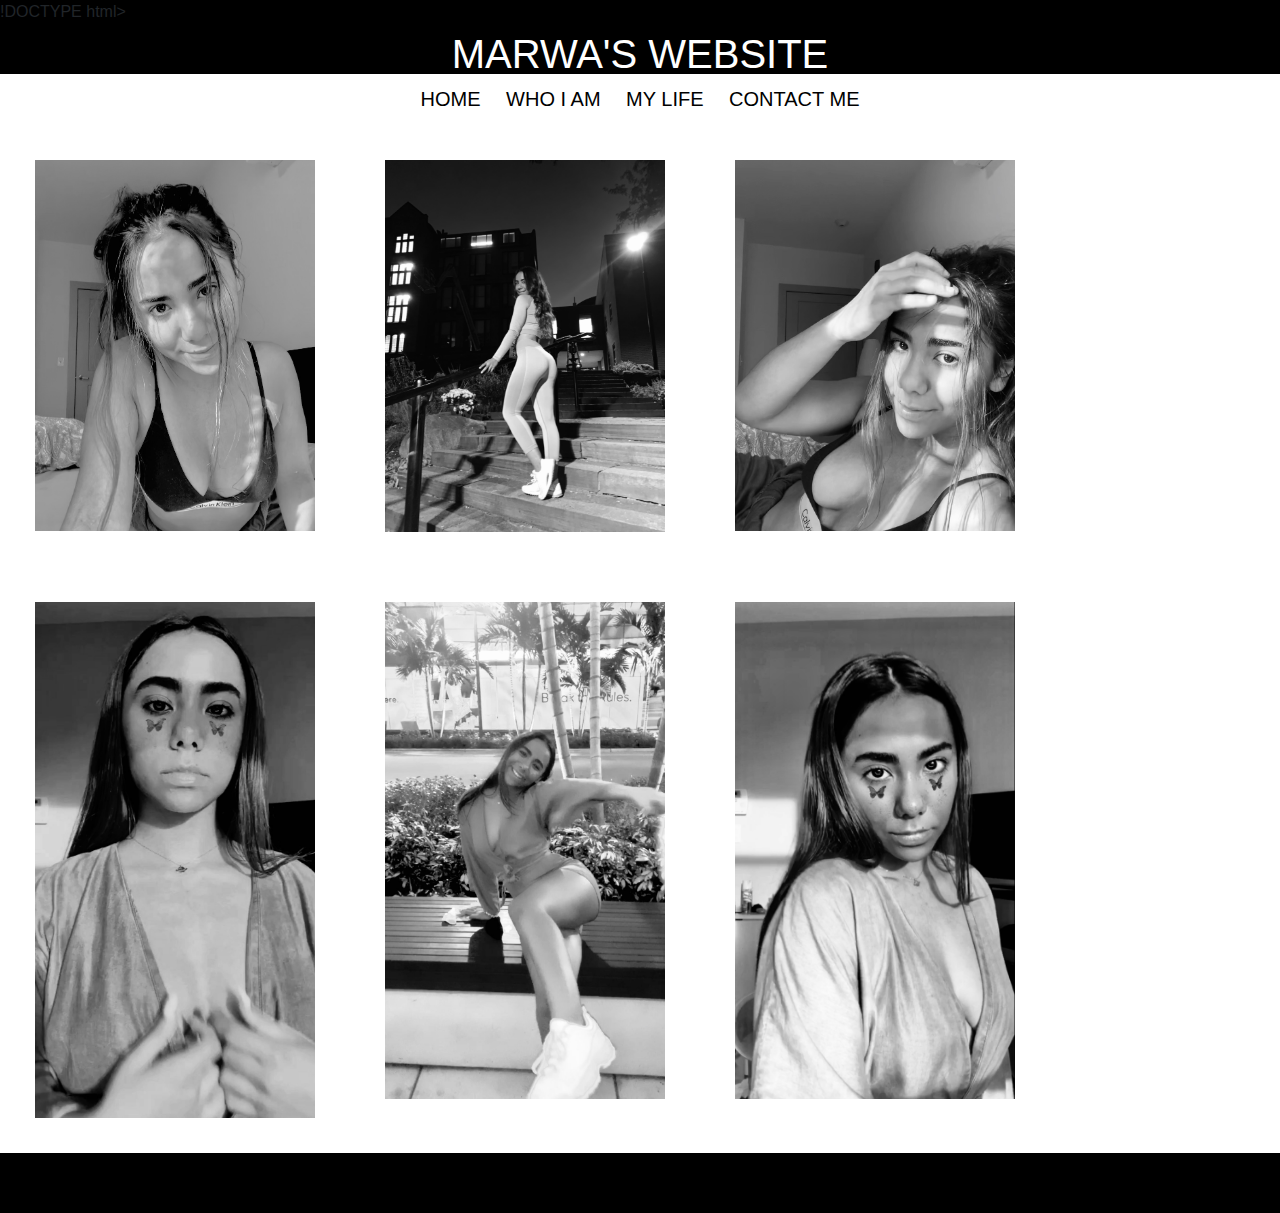
==== page2.html @ ae7030fe "Add existing file" ====
!DOCTYPE html>
<html>
    <head>
        <link rel="stylesheet" href="https://stackpath.bootstrapcdn.com/bootstrap/4.3.1/css/bootstrap.min.css" integrity="sha384-ggOyR0iXCbMQv3Xipma34MD+dH/1fQ784/j6cY/iJTQUOhcWr7x9JvoRxT2MZw1T" crossorigin="anonymous">
        <meta name = "viewport" content = "width = device-width, initial scale = 1.0">
        <title> This is project 0 (page 2) </title>
        <link rel="stylesheet" href="main.css">
    </head>
         <div id = "menu">
            <header>
                <h1> Marwa's website </h1>
            </header>
            <nav>
                <ul class = "mymenu">
                    <li> <a href = "page1.html"> Home </a> </li>
                    <li> <a href = "page2.html"> Who I am  </a> </li>
                    <li> <a href = "page3.html"> My life </a> </li>
                    <li> <a href = "page4.html"> Contact me </a> </li>
                </ul>
            </nav>
    <body>

    <div class = "box">

        <div> <img src = "pic1.jpg" width = 100%> </div>
        <div> <img src = "pic2.jpg" width = 100% > </div>
        <div> <img src = "pic3.jpg" width = 100% > </div>
        <div> <img src = "pic4.jpg" width = 100% > </div>
        <div> <img src = "pic5.jpg" width = 100% > </div>
        <div> <img src = "pic6.jpg" width = 100% > </div>
    
    </div>

    </body>


<div id = "bottom">
<footer>
</footer>
</div>

</html>
---- main.css ----
body {
  font-family : 'Helvetica'; 
  background-color : #000000;
}

#menu {
	margin: 0 auto;
	background-color: #fff
}

header {
	background-color: #000000;
	height: 50px;
	padding: 5px;
}

header h1 {
	text-transform: uppercase;
	text-align: center;
	color: #fff;
	line-height: 50px;
}

.mymenu {
	padding: 10px 0 10px 0;
	text-align: center;
	line-height: 0px;
	background-color: #fff;
}

ul.mymenu {
	margin-top: 15px;
}

.mymenu li {
	display: inline;
	padding: 0 10px 0 10px;
	font-size: 20px;
}

.mymenu a {
	text-decoration: none;
	color: #000000;
	padding: 0px;
	text-transform: uppercase;
}

.mymenu a:hover  {
	color : #fff;
}

.selection {
	position: relative; 
    width: 100%; 
    height: 100vh;
    display : flex;
    align-items: center;
    justify-content: center;
    overflow: hidden;
}

.selection h1 {
	text-align: center;
	color : #fff;
	font-size: 6rem;
	padding: 20px;
	margin: 15px;
	z-index: 1;
}

.video-container {
	position: absolute;
	top: 0;
	left: 0;
	width: 100%;
}

.box {
	display: flex;
    flex-wrap: wrap;
}

.box div {
	background-color: #fff;
    margin: 25px;
    padding: 10px;
    width: 300px;
}

.secondheader {
	text-align: center;
	font-family: 'Times New Roman' , times-roman, georgia, serif;
	font-size: 40px;
	line-height: 20px;
	letter-spacing: -1px;color: #444;
}

.thirdheader {
	font-family: "Lucida Grande", Tahoma;
	font-size: 10px;
	font-weight: lighter;
	font-variant: normal;
	text-transform: uppercase;
	color: #666666;
    margin-top: 10px;
	text-align: center!important;
	letter-spacing: 0.3em;
}

.paragraph {
	font-family: times, Times New Roman, times-roman, georgia, serif;
	font-size: 14px;
	line-height: 20px;
	text-transform: uppercase;
	margin : 100px;
	color: #444;
}

#bottom {
	margin: 0 auto;
	background-color: #fff
}

footer {
	background-color: #000000;
	height: 50px;
	width: 100%;
	padding: 30px;
}

footer f1 {
	font-family : 'Helvetica'; 
	text-transform: uppercase;
	text-align: center;
	color: #fff;
	line-height: 50px;
}

.icons {
  display: block;
  margin-left: auto;
  margin-right: auto;
  width: 50%;
}
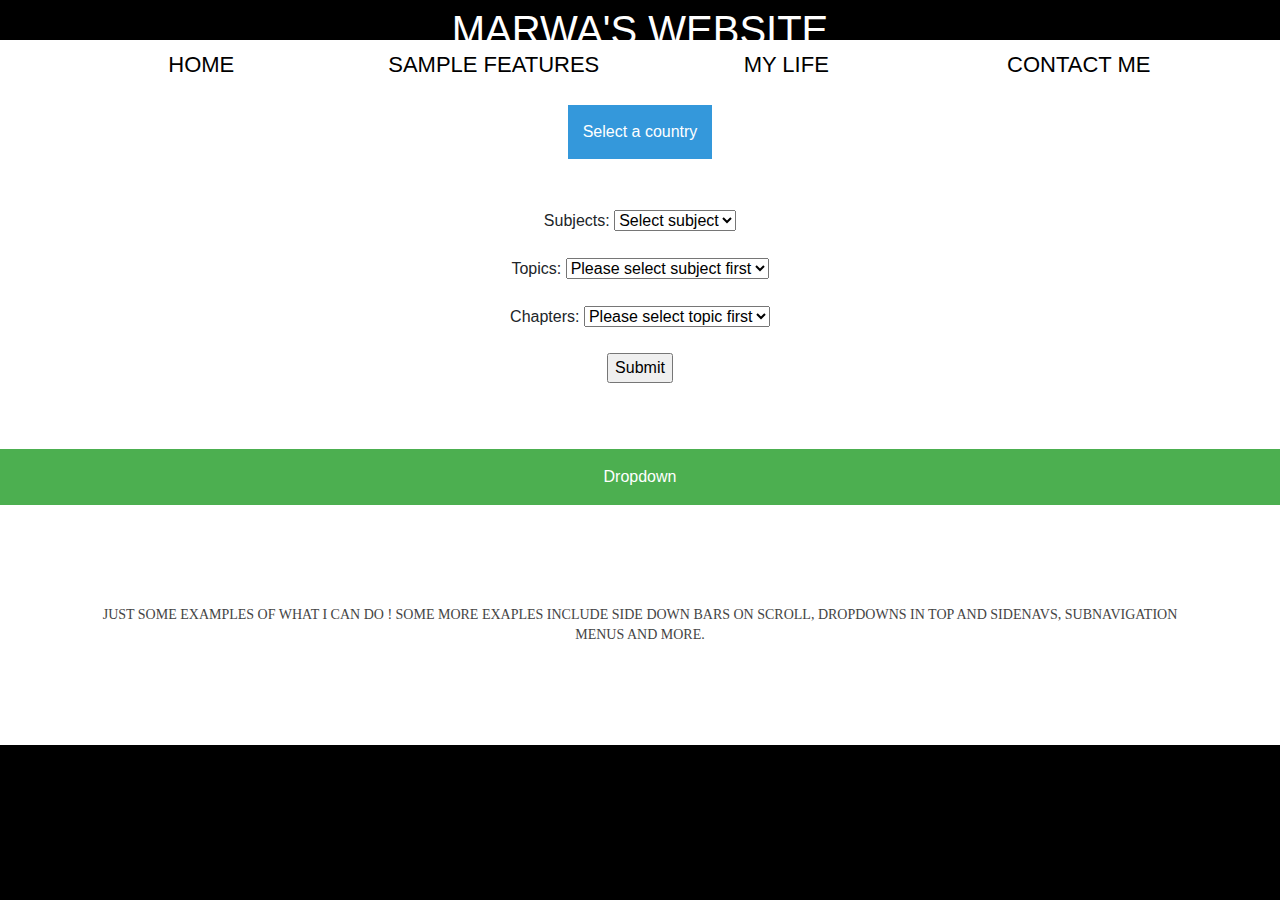
==== commit 8d0d0162: "samples" ====
--- a/page2.html
+++ b/page2.html
@@ -1,4 +1,4 @@
-!DOCTYPE html>
+
 <html>
     <head>
         <link rel="stylesheet" href="https://stackpath.bootstrapcdn.com/bootstrap/4.3.1/css/bootstrap.min.css" integrity="sha384-ggOyR0iXCbMQv3Xipma34MD+dH/1fQ784/j6cY/iJTQUOhcWr7x9JvoRxT2MZw1T" crossorigin="anonymous">
@@ -11,27 +11,153 @@
                 <h1> Marwa's website </h1>
             </header>
             <nav>
-                <ul class = "mymenu">
-                    <li> <a href = "page1.html"> Home </a> </li>
-                    <li> <a href = "page2.html"> Who I am  </a> </li>
-                    <li> <a href = "page3.html"> My life </a> </li>
-                    <li> <a href = "page4.html"> Contact me </a> </li>
-                </ul>
+                <table class = "mymenu">
+                    <div class="container">
+                    <div class="row">
+                    <div class="col-sm">
+                    <a href = "index.html"> Home </a>
+                    </div>
+                    <div class="col-sm">
+                    <a href = "page2.html"> Sample features  </a>
+                    </div>
+                    <div class="col-sm">
+                    <a href = "page3.html"> My life </a>
+                    </div>
+                    <div class="col-sm">
+                    <a href = "page4.html"> Contact me </a>  </a>
+                    </div>
+                    </div>
+                    </div>
+                </table>
             </nav>
     <body>
 
-    <div class = "box">
+    <div class="dropdown">
+        <button onclick="myFunction()" class="dropbtn"> Select a country </button>
+        <div id="myDropdown" class="dropdown-content">
+        <a href="#"> Argentina </a>
+        <a href="#"> France </a>
+        <a href="#"> United States of America </a>
+  </div>
 
-        <div> <img src = "pic1.jpg" width = 100%> </div>
-        <div> <img src = "pic2.jpg" width = 100% > </div>
-        <div> <img src = "pic3.jpg" width = 100% > </div>
-        <div> <img src = "pic4.jpg" width = 100% > </div>
-        <div> <img src = "pic5.jpg" width = 100% > </div>
-        <div> <img src = "pic6.jpg" width = 100% > </div>
+  <div class="cascading">
+  <form name="form1" id="form1" action="/action_page.php">
+  Subjects: <select name="subject" id="subject">
+    <option value="" selected="selected">Select subject</option>
+  </select>
+  <br><br>
+  Topics: <select name="topic" id="topic">
+    <option value="" selected="selected">Please select subject first</option>
+  </select>
+  <br><br>
+  Chapters: <select name="chapter" id="chapter">
+    <option value="" selected="selected">Please select topic first</option>
+  </select>
+  <br><br>
+  <input type="submit" value="Submit"> 
+</form>
+</div>
+
+<div class="dropdown2">
+  <button onclick="myFunction2()" class="dropbtn2">Dropdown</button>
+  <div id="myDropdown2" class="dropdown-content2">
+    <input type="text" placeholder="Search.." id="myInput2" onkeyup="filterFunction2()">
+    <a href="#Subject 1"> Subject 1 </a>
+    <a href="Subject 2">Subject 2</a>
+    <a href="Subject 3">Subject 3</a>
+    <a href="Subject 4">Subject 4</a>
+    <a href="Subject 5">Subject 5</a>
+    <a href="Subject 6">Subject 6</a>
+    <a href="Subject 7">Subject 7</a>
+  </div>
+
+  <div class = "paragraph">
+
     
-    </div>
+  Just some examples of what I can do ! Some more exaples include Side down bars on scroll, dropdowns in top and sidenavs, subnavigation menus and more.
+
+ </div>
 
     </body>
+
+    <script>
+    /* When the user clicks on the button, 
+toggle between hiding and showing the dropdown content */
+function myFunction() {
+  document.getElementById("myDropdown").classList.toggle("show");
+}
+
+// Close the dropdown menu if the user clicks outside of it
+window.onclick = function(event) {
+  if (!event.target.matches('.dropbtn')) {
+    var dropdowns = document.getElementsByClassName("dropdown-content");
+    var i;
+    for (i = 0; i < dropdowns.length; i++) {
+      var openDropdown = dropdowns[i];
+      if (openDropdown.classList.contains('show')) {
+        openDropdown.classList.remove('show');
+      }
+    }
+  }
+}
+
+var subjectObject = {
+  "Subject 1": {
+    "HTML": ["Links", "Images", "Tables", "Lists"],
+    "CSS": ["Borders", "Margins", "Backgrounds", "Float"],
+    "JavaScript": ["Variables", "Operators", "Functions", "Conditions"] 
+  },
+  "Subject 2": {
+    "PHP": ["Variables", "Strings", "Arrays"],
+    "SQL": ["SELECT", "UPDATE", "DELETE"]
+  }
+}
+
+window.onload = function() {
+  var subjectSel = document.getElementById("subject");
+  var topicSel = document.getElementById("topic");
+  var chapterSel = document.getElementById("chapter");
+  for (var x in subjectObject) {
+    subjectSel.options[subjectSel.options.length] = new Option(x, x);
+  }
+  subjectSel.onchange = function() {
+    //display correct values 
+    for (var y in subjectObject[this.value]) {
+      topicSel.options[topicSel.options.length] = new Option(y, y);
+    }
+  }
+  topicSel.onchange = function() {
+    //display correct values
+    var z = subjectObject[subjectSel.value][this.value];
+    for (var i = 0; i < z.length; i++) {
+      chapterSel.options[chapterSel.options.length] = new Option(z[i], z[i]);
+    }
+  }
+}
+
+/* When the user clicks on the button,
+toggle between hiding and showing the dropdown content */
+function myFunction2() {
+  document.getElementById("myDropdown2").classList.toggle("show");
+}
+
+function filterFunction2() {
+  var input, filter, ul, li, a, i;
+  input = document.getElementById("myInput2");
+  filter = input.value.toUpperCase();
+  div = document.getElementById("myDropdown2");
+  a = div.getElementsByTagName("a");
+  for (i = 0; i < a.length; i++) {
+    txtValue = a[i].textContent || a[i].innerText;
+    if (txtValue.toUpperCase().indexOf(filter) > -1) {
+      a[i].style.display = "";
+    } else {
+      a[i].style.display = "none";
+    }
+  }
+}
+
+</script>
 
 
 <div id = "bottom">
--- a/main.css
+++ b/main.css
@@ -10,7 +10,7 @@
 
 header {
 	background-color: #000000;
-	height: 50px;
+	height: 40px;
 	padding: 5px;
 }
 
@@ -21,31 +21,36 @@
 	line-height: 50px;
 }
 
-.mymenu {
+nav {
+	color : #000000;
+}
+
+.container {
 	padding: 10px 0 10px 0;
 	text-align: center;
 	line-height: 0px;
 	background-color: #fff;
 }
 
-ul.mymenu {
+.container {
 	margin-top: 15px;
 }
 
-.mymenu li {
+.container col-sm {
 	display: inline;
 	padding: 0 10px 0 10px;
 	font-size: 20px;
 }
 
-.mymenu a {
+.container a {
 	text-decoration: none;
 	color: #000000;
 	padding: 0px;
 	text-transform: uppercase;
-}
-
-.mymenu a:hover  {
+	font-size: 22px;
+}
+
+.container a:hover  {
 	color : #fff;
 }
 
@@ -82,7 +87,7 @@
 
 .box div {
 	background-color: #fff;
-    margin: 25px;
+    margin: 40px ;
     padding: 10px;
     width: 300px;
 }
@@ -116,10 +121,171 @@
 	color: #444;
 }
 
-#bottom {
-	margin: 0 auto;
-	background-color: #fff
-}
+/* Dropdown Button */
+.dropbtn {
+  text-align: center;
+  margin-top : 30px;
+  background-color: #3498DB;
+  color: white;
+  padding: 15px;
+  font-size: 16px;
+  border: none;
+  cursor: pointer;
+}
+
+/* Dropdown button on hover & focus */
+.dropbtn:hover, .dropbtn:focus {
+  background-color: #2980B9;
+}
+
+/* The container <div> - needed to position the dropdown content */
+.dropdown {
+  text-align: center;
+  position : relative;
+  display: inline-block;
+}
+
+/* Dropdown Content (Hidden by Default) */
+.dropdown-content {
+  display: none;
+  text-align: center;
+  /*position: absolute;*/
+  background-color: #f1f1f1;
+  min-width: 160px;
+  box-shadow: 0px 8px 16px 0px rgba(0,0,0,0.2);
+  z-index: 1;
+}
+
+/* Links inside the dropdown */
+.dropdown-content a {
+  text-align: center;
+  color: black;
+  padding: 12px 16px;
+  text-decoration: none;  
+  display: block;
+}
+
+/* Change color of dropdown links on hover */
+.dropdown-content a:hover {background-color: #ddd}
+
+/* Show the dropdown menu (use JS to add this class to the .dropdown-content container when the user clicks on the dropdown button) */
+.show {display:block;}
+
+.cascading {
+	padding : 50;
+}
+
+/* Add a black background color to the top navigation bar */
+.topnav {
+  overflow: hidden;
+  background-color: #e9e9e9;
+}
+
+/* Style the links inside the navigation bar */
+.topnav a {
+  float: left;
+  display: block;
+  color: black;
+  text-align: center;
+  padding: 14px 16px;
+  text-decoration: none;
+  font-size: 17px;
+}
+
+/* Change the color of links on hover */
+.topnav a:hover {
+  background-color: #ddd;
+  color: black;
+}
+
+/* Style the "active" element to highlight the current page */
+.topnav a.active {
+  background-color: #2196F3;
+  color: white;
+}
+
+/* Style the search box inside the navigation bar */
+.topnav input[type=text] {
+  float: right;
+  padding: 6px;
+  border: none;
+  margin-top: 8px;
+  margin-right: 16px;
+  font-size: 17px;
+}
+
+/* When the screen is less than 600px wide, stack the links and the search field vertically instead of horizontally */
+@media screen and (max-width: 600px) {
+  .topnav a, .topnav input[type=text] {
+    float: none;
+    display: block;
+    text-align: left;
+    width: 100%;
+    margin: 0;
+    padding: 14px;
+  }
+  .topnav input[type=text] {
+    border: 1px solid #ccc;
+  }
+}
+
+.dropbtn2 {
+  text-align: center;
+  background-color: #4CAF50;
+  color: white;
+  padding: 16px;
+  font-size: 16px;
+  border: none;
+  cursor: pointer;
+  width : 100%;
+}
+
+.dropbtn2:hover, .dropbtn2:focus {
+  background-color: #3e8e41;
+}
+
+#myInput {
+  box-sizing: border-box;
+  background-image: url('searchicon.png');
+  background-position: 14px 12px;
+  background-repeat: no-repeat;
+  font-size: 16px;
+  padding: 14px 20px 12px 45px;
+  border: none;
+  border-bottom: 1px solid #ddd;
+}
+
+#myInput:focus {outline: 3px solid #ddd;}
+
+.dropdown2 {
+  text-align: center;
+  position: relative;
+  display: inline-block;
+}
+
+.dropdown-content2 {
+  padding: 12px 16px;
+  text-align: center;
+  display: none;
+  /*position: absolute;*/
+  background-color: #f6f6f6;
+  min-width: 230px;
+  overflow: auto;
+  border: 1px solid #ddd;
+  z-index: 1;
+}
+
+.dropdown-content2 a {
+  text-align: center;
+  color: black;
+  padding: 12px 16px;
+  text-decoration: none;
+  display: block;
+}
+
+.dropdown2 a:hover {background-color: #ddd;}
+
+.show {display: block;}
 
 footer {
 	background-color: #000000;
